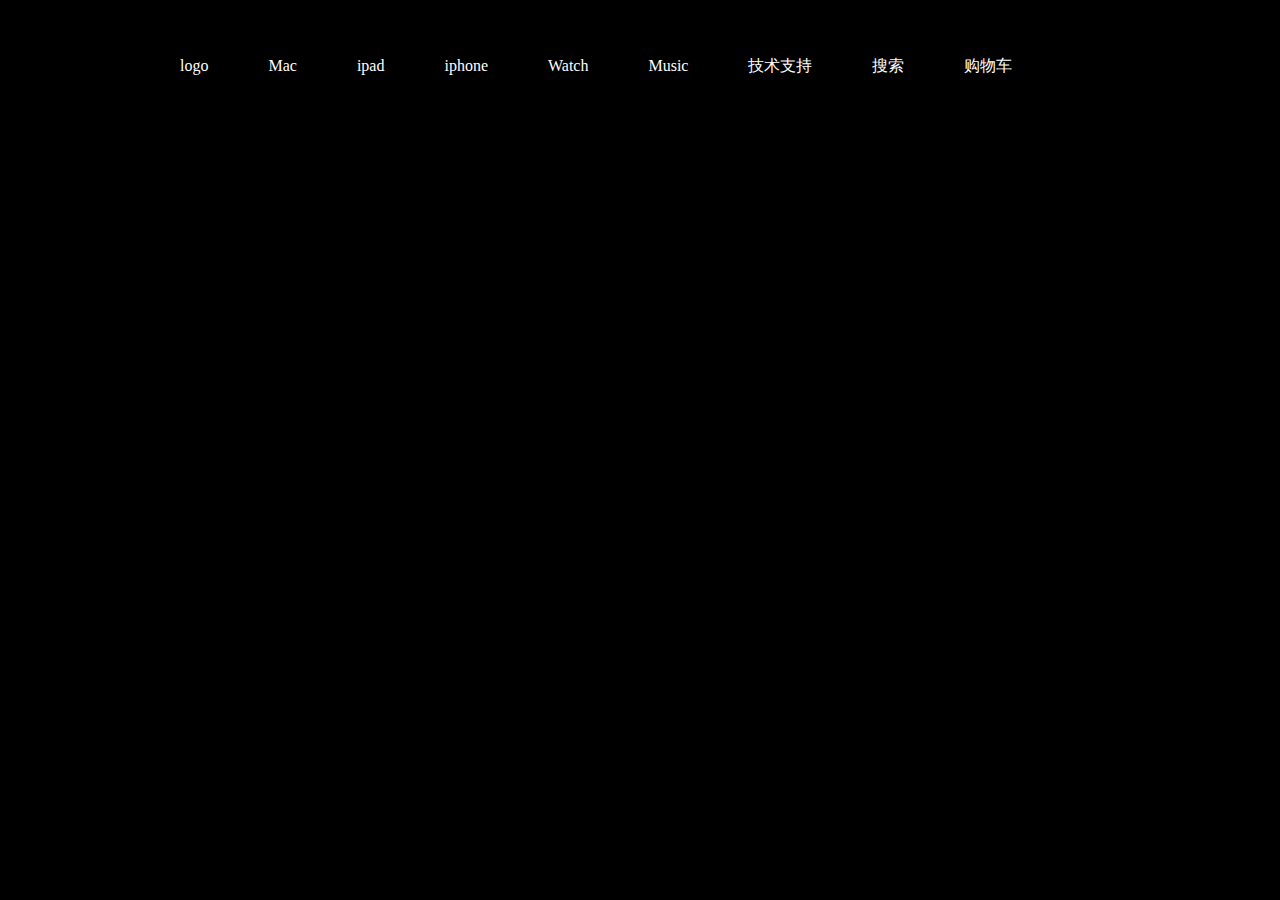
==== apple/search.html @ cf04dc46 "搜索框插件" ====
<!DOCTYPE html>
<html lang="en">

<head>
    <meta charset="UTF-8">
    <meta name="viewport" content="width=device-width, initial-scale=1.0">
    <meta http-equiv="X-UA-Compatible" content="ie=edge">
    <link rel="stylesheet" type="text/css" href="search.css">
    <title>SEARCH</title>
    <script type="text/javascript" src="https://apps.bdimg.com/libs/jquery/2.1.4/jquery.min.js">
    </script>
    <style>

    </style>

</head>

<body style="background: black;">
    <div class="navbar">
        <ul class="nav-list">
            <li><a>logo</a></li>
            <li><a>Mac</a></li>
            <li><a>ipad</a></li>
            <li><a>iphone</a></li>
            <li><a>Watch</a></li>
            <li><a>Music</a></li>
            <li><a>技术支持</a></li>
            <li><a class="click-search" id="click">搜索</a></li>
            <li><a>购物车</a></li>
        </ul>
    </div>
    <div class="search-content">
        <form action="">
            <div class="wrapper">
                <input type="text" autofocus="autofocus" placeholder="搜索app.com">
                <!-- <input type="text">
                <button></button>
                <button></button> -->
            </div>
        </form>
        <aside id="search-suggestion">
            <section>
                <ul>
                    <li><a href="">查找零售店</a></li>
                    <li><a href="">配件</a></li>
                    <li><a href="">ipod</a></li>
                    <li><a href="">ios</a></li>
                </ul>
            </section>
        </aside>

    </div>




    <script>
        $(document).ready(function() {
            
            $("#click").click(function() {
                setTimeout("$('.navbar').addClass('nav-bar')",80);
                setTimeout("$('.navbar').fadeOut('23000')",200);
                setTimeout("$('.search-content').addClass('search-content-show')",300);

            });
        });
    </script>


</body>

</html>
---- apple/search.css ----
/*-----------------------
页面结构
div.navbar
  ul.nav-list

div.search-content
  form
    div.wrapper
      input
  aside#search-suggestion
    section
      ul

向上移44px
字消失
出现搜索框













------------------------*/


.navbar {
    width: 1000px;
    height: 44px;
    background: black;
    color: white;
    margin: 44px auto;
}
.nav-list li {
    float: left;
    margin-right: 60px;
    list-style: none;
    line-height: 44px;
}

a:hover {
    cursor: pointer;
    color: gray;
}
/*------使整个导航条向上移动44px*/
.nav-bar {
    transition: 1s;
    transform: translateY(-44px);
}

/*-------------------设置高级搜索框样式---------------*/

.search-content {
    z-index: 5;
    top: 0;
    left: 100.66667%;
    width: 66.6667%;
    position: absolute;
    /*border: 1px solid blue;*/
    display: none;
}

.wrapper{
    background: black;

}
.wrapper input{
    width: 100%;
    height: 42px;
    background: black;
    color: white;
    border: 0px;
    outline: none;
    line-height: 30px;
    font-size: 22px;;
}
/*为input设置动画*/
@keyframes blink-caret { 50% { border-color: transparent; } }
.search-content-show{
    display: block;
    left: 16.6667%;
    transition: 1s 1s left;

}
.show{
    display: block;
}

#search-suggestion {
    background: white;
    margin: 0;
    padding-top: 4px;
}
#search-suggestion ul li{
    line-height: 30px;

}
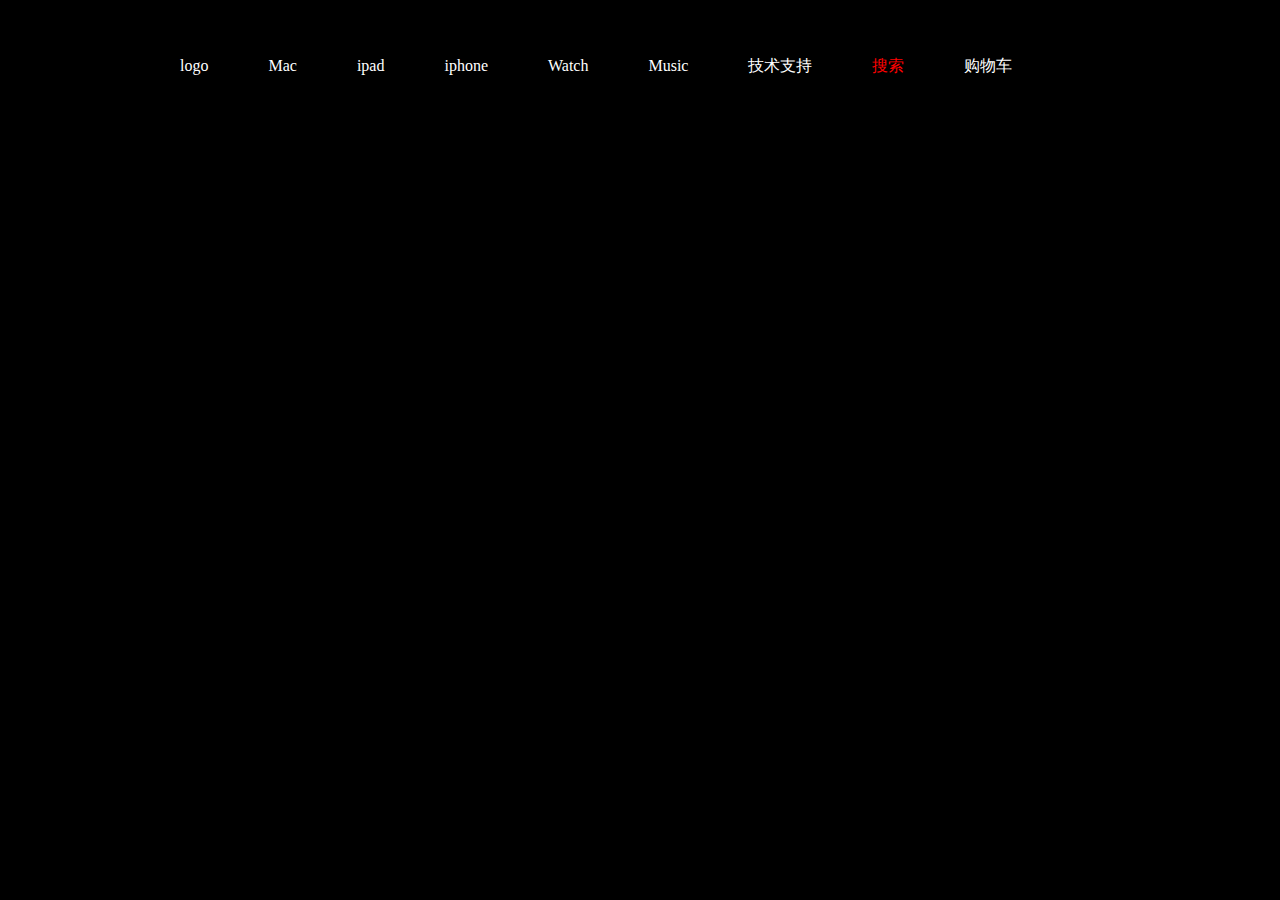
==== commit 58883eb2: "苹果官网进度条" ====
--- a/apple/search.html
+++ b/apple/search.html
@@ -5,11 +5,144 @@
     <meta charset="UTF-8">
     <meta name="viewport" content="width=device-width, initial-scale=1.0">
     <meta http-equiv="X-UA-Compatible" content="ie=edge">
-    <link rel="stylesheet" type="text/css" href="search.css">
+    <!-- <link rel="stylesheet" type="text/css" href="search.css"> -->
     <title>SEARCH</title>
     <script type="text/javascript" src="https://apps.bdimg.com/libs/jquery/2.1.4/jquery.min.js">
     </script>
     <style>
+    /*-----------------------
+    页面结构
+    div.navbar
+      ul.nav-list
+
+    div.search-content
+      form
+        div.wrapper
+          input
+      aside#search-suggestion
+        section
+          ul
+
+    点击搜索图标之后发生的动画
+    1 整个导航条向上移动，（使用 transform:tranlate(Y)）
+    2搜索框和搜索面板显示出来(用jquery设置css样式，display:block)，覆盖住下面的导航条（z-index=3），显示的过程：搜索框向左移动一段距离，搜索面板采用渐显效果，搜索面板中的每条信息向左移动一段距离（有时间差）
+    整个过程使用css3的animation 属性制作
+
+
+
+
+
+
+
+
+
+
+
+
+
+    ------------------------*/
+
+
+    .navbar {
+        width: 1000px;
+        height: 44px;
+        background: black;
+        color: white;
+        margin: 44px auto;
+    }
+    .nav-list li {
+        float: left;
+        margin-right: 60px;
+        list-style: none;
+        line-height: 44px;
+    }
+
+    a:hover {
+        cursor: pointer;
+        color: gray;
+    }
+    /*------使整个导航条向上移动44px*/
+    .nav-bar {
+        transition: 1s;
+        transform: translateY(-44px);
+    }
+
+    /*-------------------设置高级搜索框样式---------------*/
+
+    .search-content {
+        z-index: 5;
+        top: 0;
+        left: 100.66667%;
+        width: 66.6667%;
+        position: absolute;
+        /*border: 1px solid blue;*/
+        display: none;
+    }
+
+    .wrapper{
+        background: black;
+
+    }
+    .wrapper input{
+        width: 85%;
+        height: 42px;
+        background: black;
+        color: white;
+        border: 0px;
+        outline: none;
+        line-height: 30px;
+        font-size: 22px;
+        animation: 0.15s aleft forwards;
+    }
+    .wrapper a{
+        color: white;
+        font-size: 30px;
+        text-decoration: none;
+    }
+    /*搜索框的动画*/
+    @keyframes aleft{
+        0% {transform: translateX(-10px);}
+        25% {transform: translateX(-20px);}
+        50% {transform: translateX(-30px);}
+        75%{transform: translateX(-40px);}
+        100%{transform: translateX(-50px);}
+    }
+    .search-content-show{
+        display: block;
+        left: 16.6667%;
+        transition: 1s 1s left;
+
+    }
+    .show{
+        display: block;
+    }
+
+    #search-suggestion {
+        background: white;
+        margin: 0;
+        padding-top: 4px;
+        animation: 0.01s aleft forwards;
+     }
+    #search-suggestion ul li{
+        line-height: 30px;
+
+            
+
+    }
+    /*每个li分别设置动画时间差*/
+    #a{animation: 0.2s 0.1s aleft-li forwards;}
+    #b{animation: 0.4s 0.1s aleft-li forwards;}
+    #c{animation: 0.6s 0.1s aleft-li forwards;}
+    #d{animation: 0.8s 0.1s aleft-li forwards;}
+    @keyframes aleft-li{
+        0% {transform: translateX(20px);}
+        25% {transform: translateX(0px);}
+        50% {transform: translateX(-10px);}
+        75%{transform: translateX(-20px);}
+        100%{transform: translateX(-30px);}
+    }
+
+
 
     </style>
 
@@ -25,7 +158,7 @@
             <li><a>Watch</a></li>
             <li><a>Music</a></li>
             <li><a>技术支持</a></li>
-            <li><a class="click-search" id="click">搜索</a></li>
+            <li><a class="click-search" id="click" style="color: red;">搜索</a></li>
             <li><a>购物车</a></li>
         </ul>
     </div>
@@ -33,18 +166,19 @@
         <form action="">
             <div class="wrapper">
                 <input type="text" autofocus="autofocus" placeholder="搜索app.com">
+                <a href="#">X</a>
                 <!-- <input type="text">
-                <button></button>
+                <a href=""></a>
                 <button></button> -->
             </div>
         </form>
         <aside id="search-suggestion">
             <section>
                 <ul>
-                    <li><a href="">查找零售店</a></li>
-                    <li><a href="">配件</a></li>
-                    <li><a href="">ipod</a></li>
-                    <li><a href="">ios</a></li>
+                    <li id="a"><a href="">查找零售店</a></li>
+                    <li id="b"><a href="">配件</a></li>
+                    <li id="c"><a href="">ipod</a></li>
+                    <li id="d"><a href="">ios</a></li>
                 </ul>
             </section>
         </aside>
@@ -56,17 +190,31 @@
 
     <script>
         $(document).ready(function() {
-            
+            // 点击搜索搜索按钮，上移，nav消失，导航面板出现
             $("#click").click(function() {
-                setTimeout("$('.navbar').addClass('nav-bar')",80);
-                setTimeout("$('.navbar').fadeOut('23000')",200);
-                setTimeout("$('.search-content').addClass('search-content-show')",300);
+                // 上移
+                setTimeout("$('.navbar').addClass('nav-bar')",0);
+                // 逐渐消失
+                setTimeout("$('.navbar a:last').fadeOut('23000')",600);
+                setTimeout("$('.navbar a:eq(6)').fadeOut('23000')",620);
+                setTimeout("$('.navbar a:eq(5)').fadeOut('23000')",640);
+                setTimeout("$('.navbar a:eq(4)').fadeOut('23000')",660);
+                setTimeout("$('.navbar a:eq(3)').fadeOut('23000')",680);
+                setTimeout("$('.navbar a:eq(2)').fadeOut('23000')",700);
+                setTimeout("$('.navbar a:eq(1)').fadeOut('23000')",720);
+                setTimeout("$('.navbar a:first').fadeOut('23000')",740);
+                // 导航面板出现
+                setTimeout("$('.search-content').addClass('search-content-show')",1100);
 
             });
+            $(".wrapper a").click(function () {
+             location.reload()
+            })
         });
     </script>
 
 
+
 </body>
 
 </html>
--- a/apple/search.css
+++ b/apple/search.css
@@ -11,9 +11,10 @@
     section
       ul
 
-向上移44px
-字消失
-出现搜索框
+点击搜索图标之后发生的动画
+1 整个导航条向上移动，（使用 transform:tranlate(Y)）
+2搜索框和搜索面板显示出来(用jquery设置css样式，display:block)，覆盖住下面的导航条（z-index=3），显示的过程：搜索框向左移动一段距离，搜索面板采用渐显效果，搜索面板中的每条信息向左移动一段距离（有时间差）
+整个过程使用css3的animation 属性制作
 
 
 
@@ -71,17 +72,29 @@
 
 }
 .wrapper input{
-    width: 100%;
+    width: 85%;
     height: 42px;
     background: black;
     color: white;
     border: 0px;
     outline: none;
     line-height: 30px;
-    font-size: 22px;;
+    font-size: 22px;
+    animation: 0.1s aleft forwards;
 }
-/*为input设置动画*/
-@keyframes blink-caret { 50% { border-color: transparent; } }
+.wrapper a{
+    color: white;
+    font-size: 30px;
+    text-decoration: none;
+}
+/*搜索框的动画*/
+@keyframes aleft{
+    0% {transform: translateX(-10px);}
+    25% {transform: translateX(-20px);}
+    50% {transform: translateX(-30px);}
+    75%{transform: translateX(-40px);}
+    100%{transform: translateX(-50px);}
+}
 .search-content-show{
     display: block;
     left: 16.6667%;
@@ -96,8 +109,24 @@
     background: white;
     margin: 0;
     padding-top: 4px;
-}
+    animation: 0.01s aleft forwards;
+ }
 #search-suggestion ul li{
     line-height: 30px;
 
-}+        
+
+}
+/*每个li分别设置动画时间差*/
+#a{animation: 0.1s 0.1s aleft-li forwards;}
+#b{animation: 0.2s 0.1s aleft-li forwards;}
+#c{animation: 0.3s 0.1s aleft-li forwards;}
+#d{animation: 0.4s 0.1s aleft-li forwards;}
+@keyframes aleft-li{
+    0% {transform: translateX(20px);}
+    25% {transform: translateX(0px);}
+    50% {transform: translateX(-10px);}
+    75%{transform: translateX(-20px);}
+    100%{transform: translateX(-30px);}
+}
+
